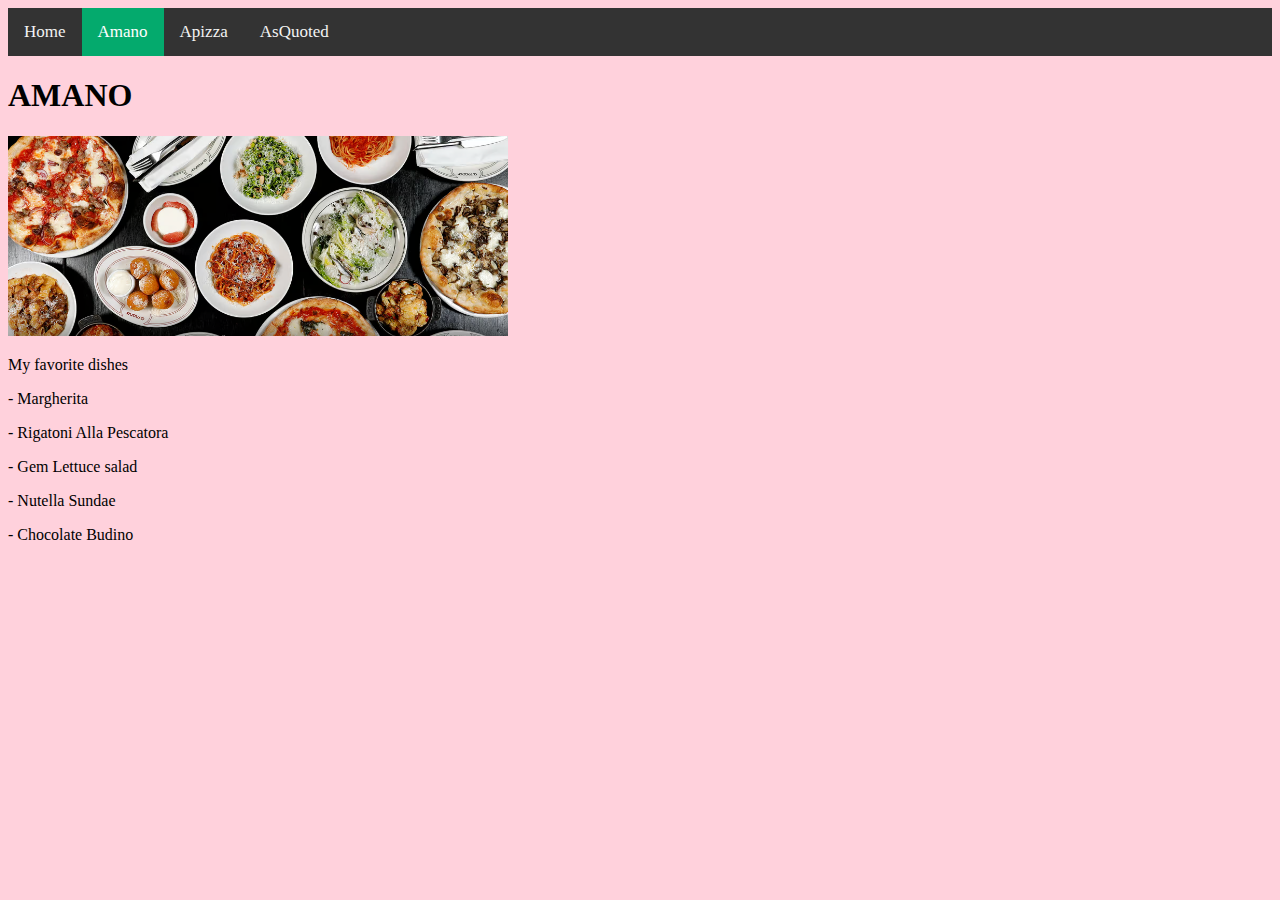
==== Amano.html @ 351c7dd0 "Add files via upload" ====
<!doctype html>
<html> 
<head>
<title>Amano</title>
<link href="style.css" type="text/css" rel="stylesheet"/>
</head>
<body>
		<div class="topnav">
  <a href="index.html">Home</a>
  <a href="Amano.html"  class="active">Amano</a>
  <a href="Apizza.html">Apizza</a>
  <a href="AsQuoted.html">AsQuoted</a>
</div>
	<h1>AMANO</h1>
	<img src="amanoFood.png" alt="amano food" width="500" height="200"/>
	<p>My favorite dishes</p> 
	<p>  - Margherita</p>
	<p>  - Rigatoni Alla Pescatora</p>
	<p>  - Gem Lettuce salad</p>
	<p>  - Nutella Sundae</p>
	<p>  - Chocolate Budino



</body>
</html>
---- style.css ----
body{
background-color:#FFD1DC;
}
.topnav {
   background-color: #333333;
   overflow: hidden;
}

.topnav a {
   float: left;
   color: #f2f2f2;
   text-align: center;
   padding: 14px 16px;
   text-decoration: none;
   font-size: 17px;
}

.topnav a:hover {
   background-color: #DDDDDD;
   color: black;
}

.topnav a.active {
   background-color: #04AA6D;
   color: white;
}
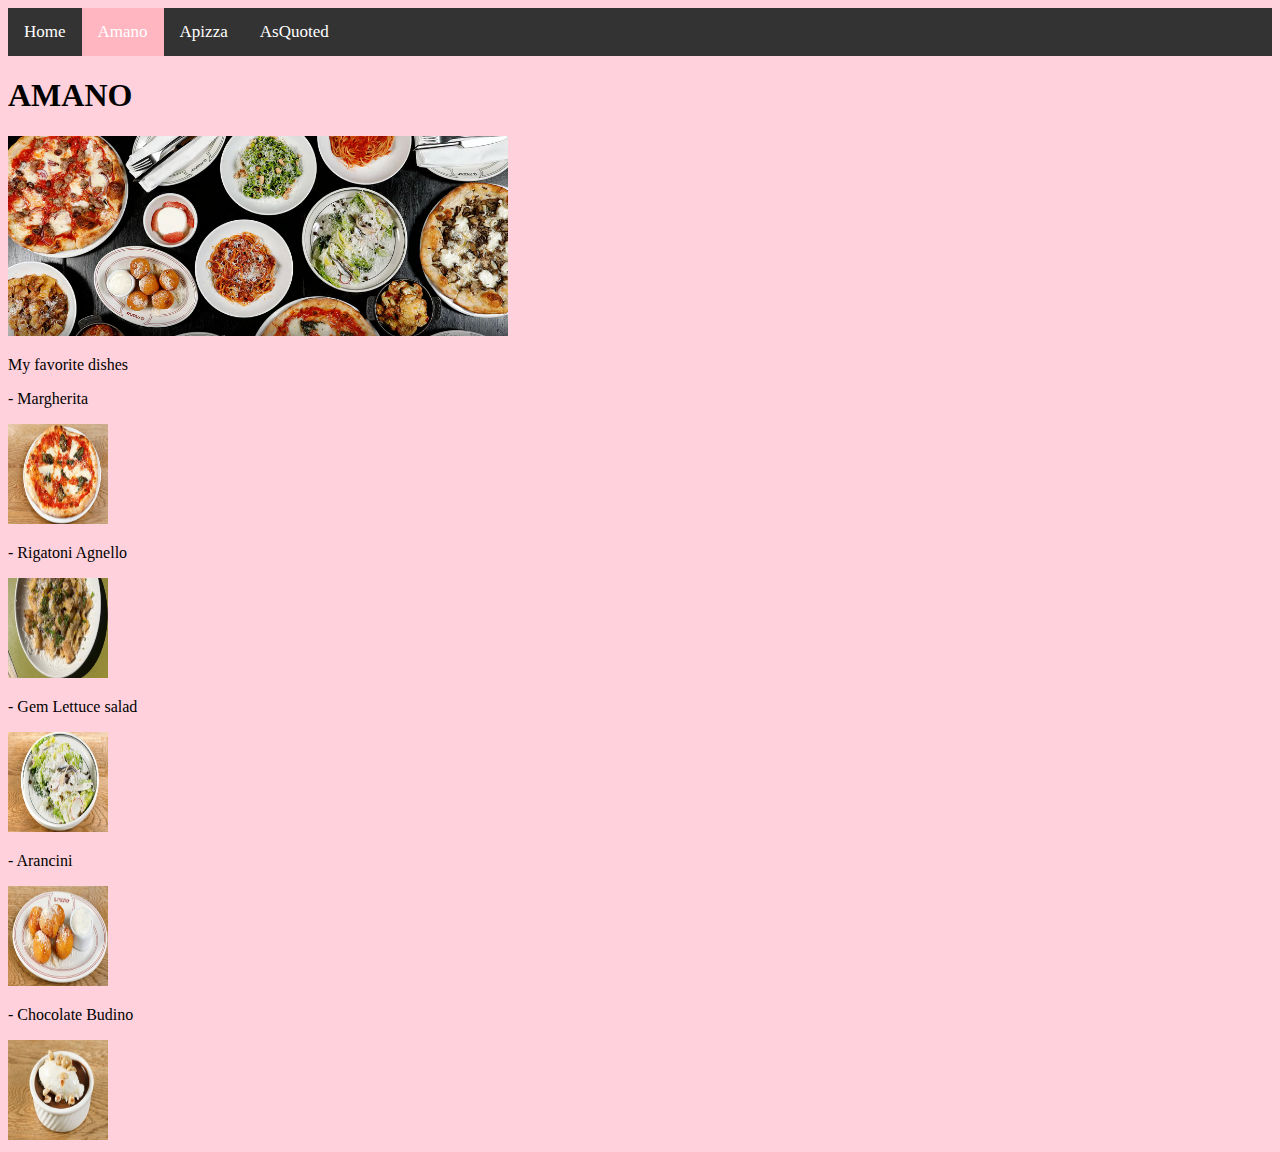
==== commit 89707709: "Add files via upload" ====
--- a/Amano.html
+++ b/Amano.html
@@ -15,11 +15,16 @@
 	<img src="amanoFood.png" alt="amano food" width="500" height="200"/>
 	<p>My favorite dishes</p> 
 	<p>  - Margherita</p>
-	<p>  - Rigatoni Alla Pescatora</p>
+	<img src="MargheritaA.png" alt="Margherita" width="100" height="100"/>
+	<p>  - Rigatoni Agnello</p>
+	<img src="Rigatoni.png" alt="Rigatoni" width="100" height="100"/>
 	<p>  - Gem Lettuce salad</p>
-	<p>  - Nutella Sundae</p>
-	<p>  - Chocolate Budino
-
+	<img src="Gem.png" alt="Gem Saled" width="100" height="100"/>
+	<p>  - Arancini</p>
+	<img src="Arincini.png" alt="Arancini" width="100" height="100"/>
+	<p>  - Chocolate Budino</p>
+	<img src="Budino.png" alt="Budino" width="100" height="100"/>
+	
 
 
 </body>
--- a/style.css
+++ b/style.css
@@ -8,7 +8,7 @@
 
 .topnav a {
    float: left;
-   color: #f2f2f2;
+   color:#ffffff;
    text-align: center;
    padding: 14px 16px;
    text-decoration: none;
@@ -21,6 +21,6 @@
 }
 
 .topnav a.active {
-   background-color: #04AA6D;
+   background-color: #ffb6c1;
    color: white;
 }
